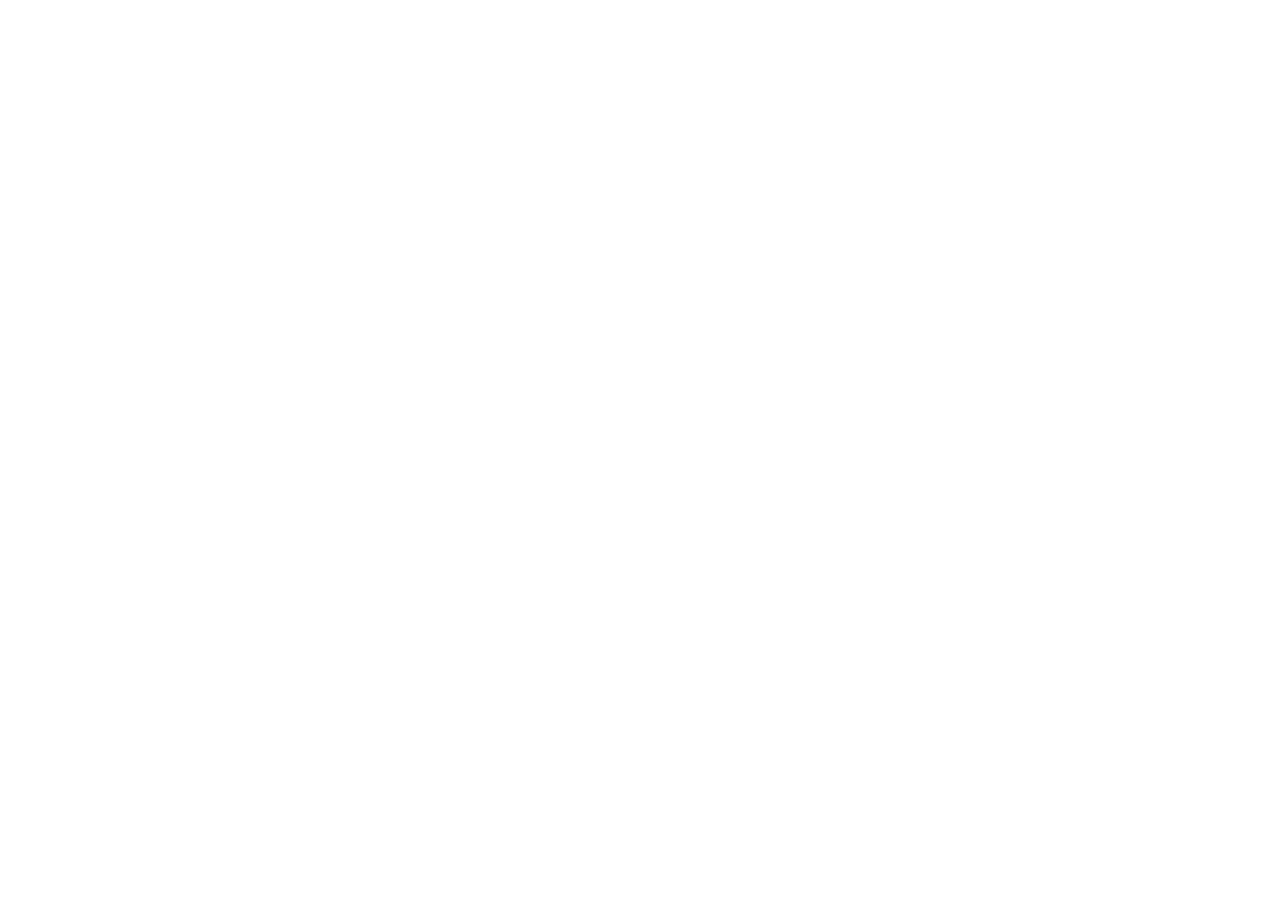
==== game.html @ 40b56a2d "Sync with laptop" ====
<!DOCTYPE html>
<html>
    <head>
        <script src="scripts/gameBoardGenerator.js">
        </script>
        <link rel="stylesheet" href="style.css"> 

    </head>

    <body>
        <div id="gameBoard"> </div>

    </body>



</html>
---- style.css ----
#gameBoard{
    width: 500px;
    display: flex;
    flex-wrap: wrap;
    margin: auto;
    
}
.cell{
    border-style: solid;
    width:  50px;
    height: 50px;
    background-color: green;

}
.black{
    width: 90%;
    height: 90%;
    border-radius: 50%;
    display:block;
    background-color: black;
    margin-left:auto;
    margin-right: auto;

}    
.white{
    width: 90%;
    height: 90%;
    border-radius: 50%;
    display:block;
    background-color:white ;
    margin-left:auto;
    margin-right: auto;

}
.available{
    width: 90%;
    height: 90%;
    border-radius: 50%;
    display:block;
    margin-left:auto;
    margin-right: auto;
    border:2px solid grey;
}

.NotAvailable{
    width: 90%;
    height: 90%;
    border-radius: 50%;
    display:block;
    margin-left:auto;
    margin-right: auto;
}
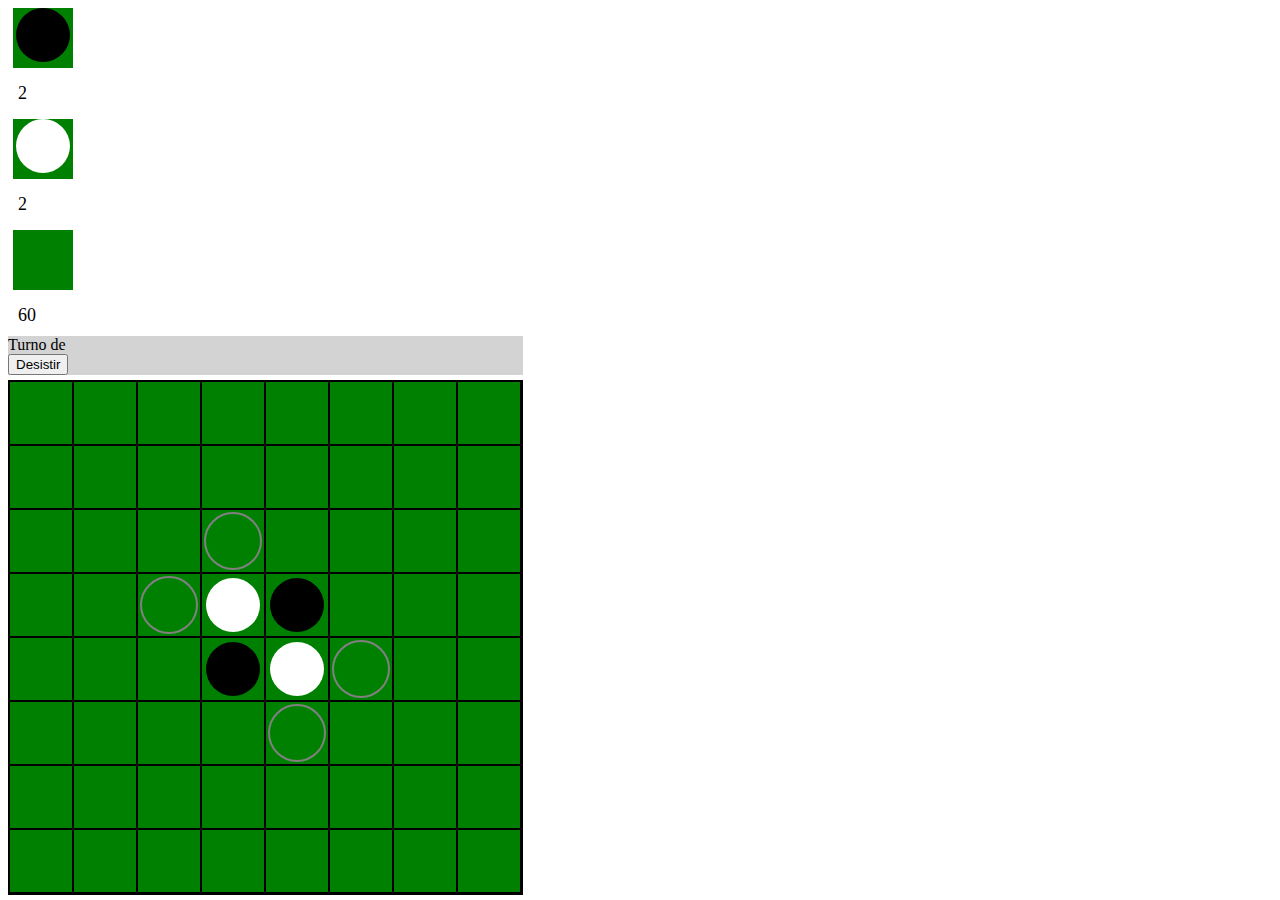
==== commit 8beca225: "first submission" ====
--- a/game.html
+++ b/game.html
@@ -1,9 +1,10 @@
 <!DOCTYPE html>
 <html>
     <head>
+        <meta charset="UTF-8">
         <script src="scripts/gameBoardGenerator.js">
         </script>
-        <link rel="stylesheet" href="style.css"> 
+        <link rel="stylesheet" href="CSS/style.css"> 
 
     </head>
 
--- a/CSS/style.css
+++ b/CSS/style.css
@@ -0,0 +1,76 @@
+#gameBoard{
+    flex-direction:row;
+    width: 700px;
+    height: 800px;
+    
+}
+.board{
+    background-color:black;
+    width: 515px;
+    height: 515px;
+    
+}
+.gameState{
+    
+}
+.diskState{
+    
+}
+.numDiskState{
+    font-size: large;
+    padding: 10px;
+    align-self: center;
+}
+.playState{
+    background-color: lightgray;
+    width: 515px;
+    margin-bottom: 5px;
+}
+.cell{
+    width:  60px;
+    height: 60px;
+    background-color: green;
+    margin-right: 5px;
+    margin-top: 5px;;
+    margin-left: 5px;
+    margin-bottom: 5px;
+
+}
+.black{
+    width: 90%;
+    height: 90%;
+    border-radius: 50%;
+    display:block;
+    background-color: black;
+    margin-left:auto;
+    margin-right: auto;
+
+}    
+.white{
+    width: 90%;
+    height: 90%;
+    border-radius: 50%;
+    display:block;
+    background-color:white ;
+    margin-left:auto;
+    margin-right: auto;
+
+}
+.available{
+    width: 90%;
+    height: 90%;
+    border-radius: 50%;
+    display:block;
+    margin-left:auto;
+    margin-right: auto;
+    border:2px solid grey;
+}
+
+.NotAvailable{
+    width: 90%;
+    height: 90%;
+    border-radius: 50%;
+    display:block;
+    margin-left:auto;
+    margin-right: auto;
+} 